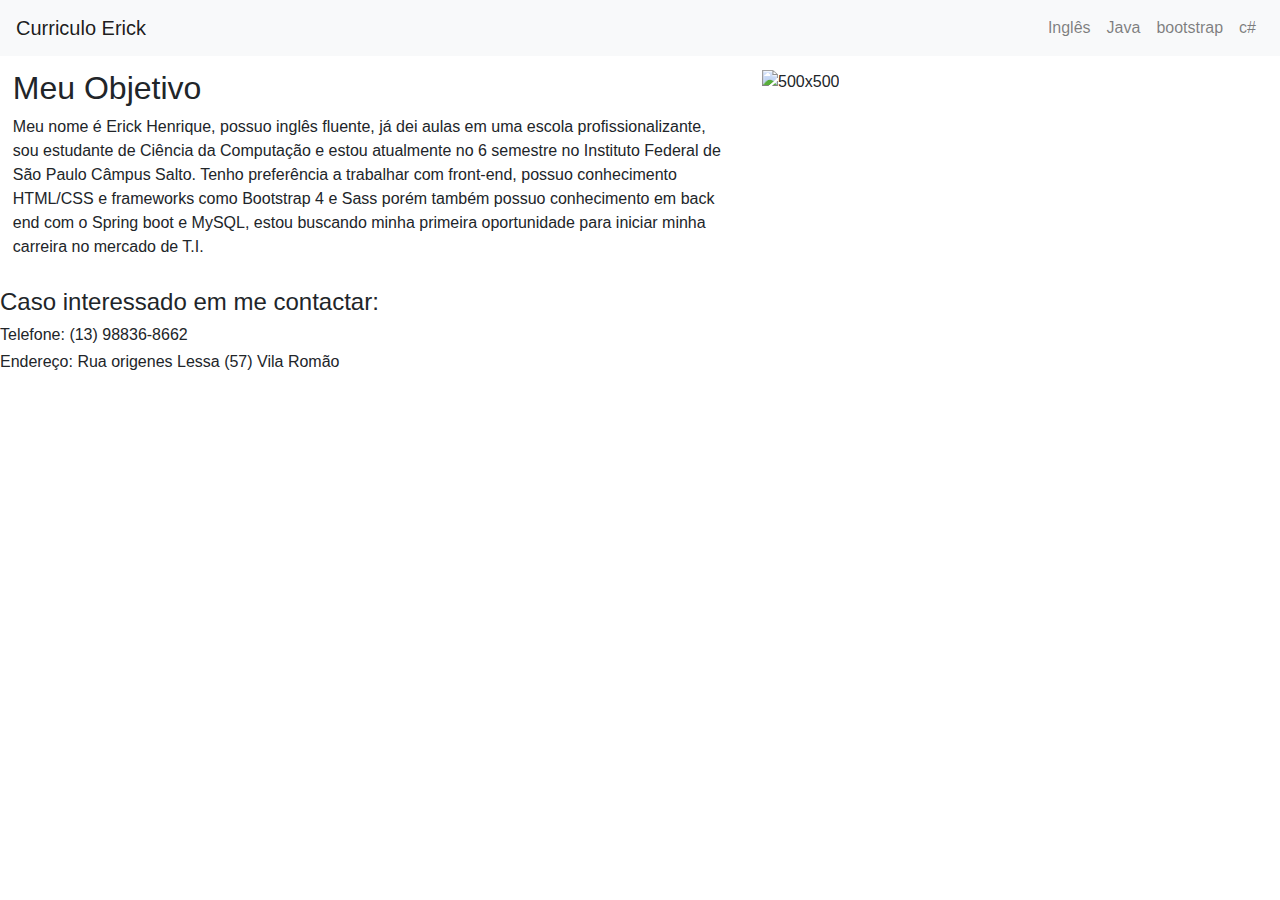
==== WebTEst/index.html @ e84e3f20 "Add files via upload" ====
<!DOCTYPE html>
<html lang="PT-BR">
<head>
    <meta charset="UTF-8">
    <meta name="viewport" content="width=device-width, initial-scale=1.0">
    
    <link rel="stylesheet" href="https://stackpath.bootstrapcdn.com/bootstrap/4.1.3/css/bootstrap.min.css">
    <link rel="stylesheet" href="style.css">
   
    <title>São Paulo FC</title>
</head>
<body>
    <header>
        <nav class="navbar navbar-expand-lg navbar-light bg-light">
            <a class="navbar-brand" href="index.html">Curriculo Erick</a>
            <button class="navbar-toggler" type="button" data-toggle="collapse" data-target="#navbarNav" aria-controls="navbarNav" aria-expanded="false" aria-label="Toggle navigation">
              <span class="navbar-toggler-icon"></span>
            </button>
            <div class="collapse navbar-collapse itens-nav" id="navbarNav">
              <ul class="navbar-nav">
                <li class="nav-item">
                  <a class="nav-link" href="ingles.html">Inglês <span class="sr-only">(current)</span></a>
                </li>
                <li class="nav-item">
                  <a class="nav-link" href="javas.html">Java</a>
                </li>
                <li class="nav-item">
                  <a class="nav-link" href="boot.html">bootstrap</a>
                </li>
                <li class="nav-item">
                    <a class="nav-link" href="cun.html">c#</a>
                  </li>
              </ul>
            </div>
          </nav>
    </header>

    <main>
        <div class="row featurette">
            <div class="col-md-7">
              <h2 class="featurette-santo-tempero">Meu Objetivo<span class="text-muted"></span></h2>
              <p>Meu nome é Erick Henrique, possuo inglês fluente, já dei aulas em uma escola profissionalizante, sou estudante de Ciência da Computação e estou atualmente no 6 semestre no Instituto Federal de São Paulo Câmpus Salto.

                Tenho preferência a trabalhar com front-end, possuo conhecimento HTML/CSS e frameworks como Bootstrap 4 e Sass porém também possuo conhecimento em back end com o Spring boot e MySQL, estou buscando minha primeira oportunidade para iniciar minha carreira no mercado de T.I.</p> 
            </div>
            <div class="col-md-5">
                <img class="featurette-image img-fluid mx-auto" src="https://media.licdn.com/dms/image/D4D03AQErv0KHxNxrgA/profile-displayphoto-shrink_800_800/0/1682297744552?e=2147483647&v=beta&t=xrRVQuZfEfMwL3ba_gP2NCDGZ6AqeDK8JW-E8mRYXWk" alt="500x500" style="width: 500px; height: 400px;" data-holder-rendered="true">
              </div>
      
      <br>
    </main>

    <footer>
        <h4>Caso interessado em me contactar:</h4>
        <h6>Telefone: (13) 98836-8662</h6>
        <h6>Endereço: Rua origenes Lessa (57) Vila Romão</h6>
    </footer>
    
</body>
</html>
---- WebTEst/style.css ----
.titulo{
    display: flex;
    justify-content: center;
}
.sub-titulo{
    display: flex;
    justify-content: center;
}
.itens-nav{
    display: flex;
    justify-content: flex-end;
}
main{
    padding: 1%;
}
.footer{
    display: flex;
    align-items: flex-end;
    height: 10vh;
}
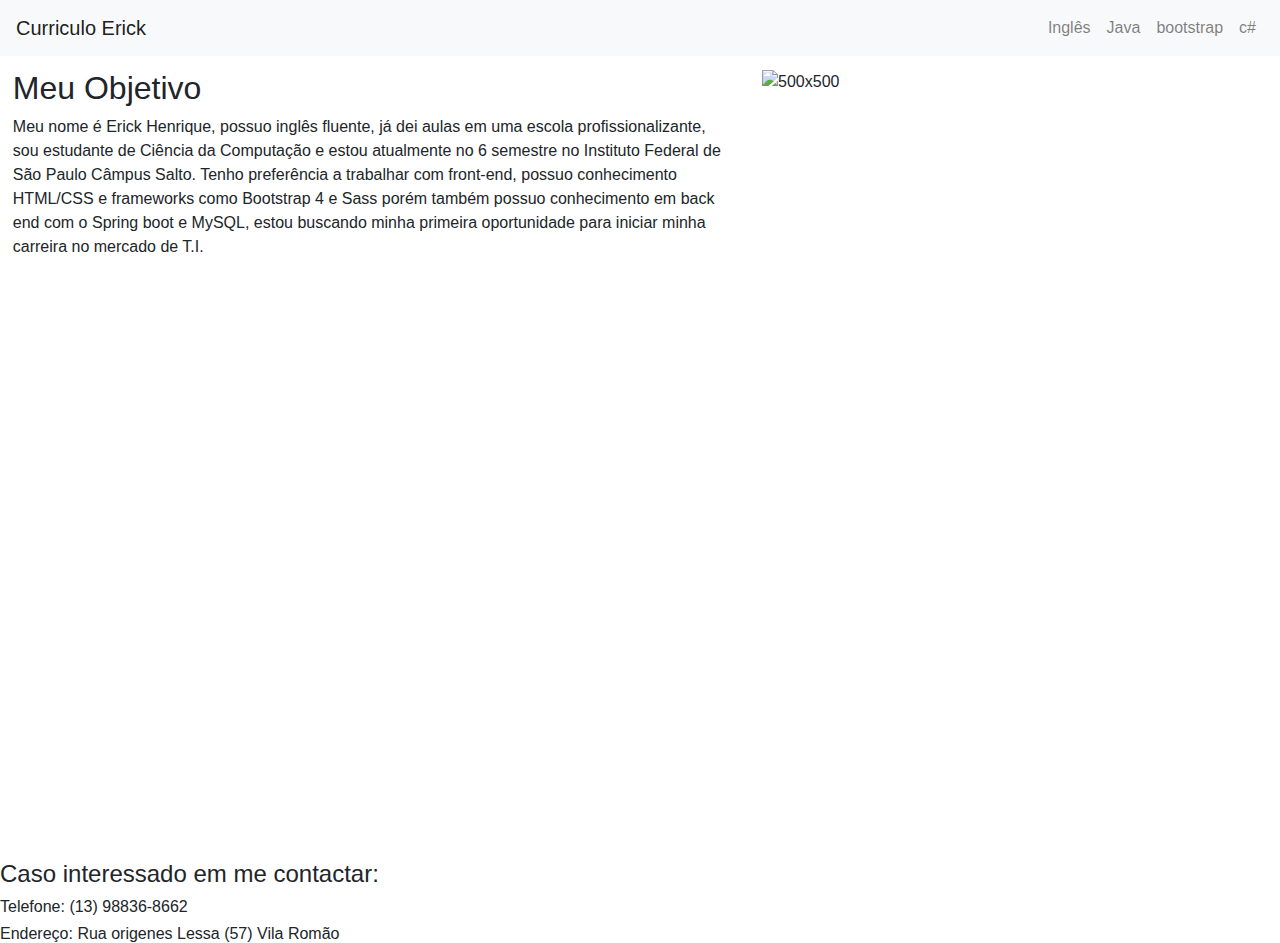
==== commit d5e0e870: "Add files via upload" ====
--- a/WebTEst/index.html
+++ b/WebTEst/index.html
@@ -46,11 +46,12 @@
             <div class="col-md-5">
                 <img class="featurette-image img-fluid mx-auto" src="https://media.licdn.com/dms/image/D4D03AQErv0KHxNxrgA/profile-displayphoto-shrink_800_800/0/1682297744552?e=2147483647&v=beta&t=xrRVQuZfEfMwL3ba_gP2NCDGZ6AqeDK8JW-E8mRYXWk" alt="500x500" style="width: 500px; height: 400px;" data-holder-rendered="true">
               </div>
+              
       
       <br>
     </main>
 
-    <footer>
+    <footer class="dados">
         <h4>Caso interessado em me contactar:</h4>
         <h6>Telefone: (13) 98836-8662</h6>
         <h6>Endereço: Rua origenes Lessa (57) Vila Romão</h6>
--- a/WebTEst/style.css
+++ b/WebTEst/style.css
@@ -13,8 +13,29 @@
 main{
     padding: 1%;
 }
-.footer{
+.dados{
+    position: absolute;
+    bottom: 0;
+    width: 100%;
+    height: 2.5rem;            /* Footer height */
+}
+.certificado{
     display: flex;
-    align-items: flex-end;
-    height: 10vh;
+    flex-direction: column;
+}
+.flecsbox{
+    display: flex;
+    justify-content: center;
+}
+.prampers{
+    display: flex; 
+    justify-content: center
+}
+.bloco{
+    display: flex;
+    flex-direction: column;
+}
+.legenda{
+    display: flex;
+    flex-direction: column;
 }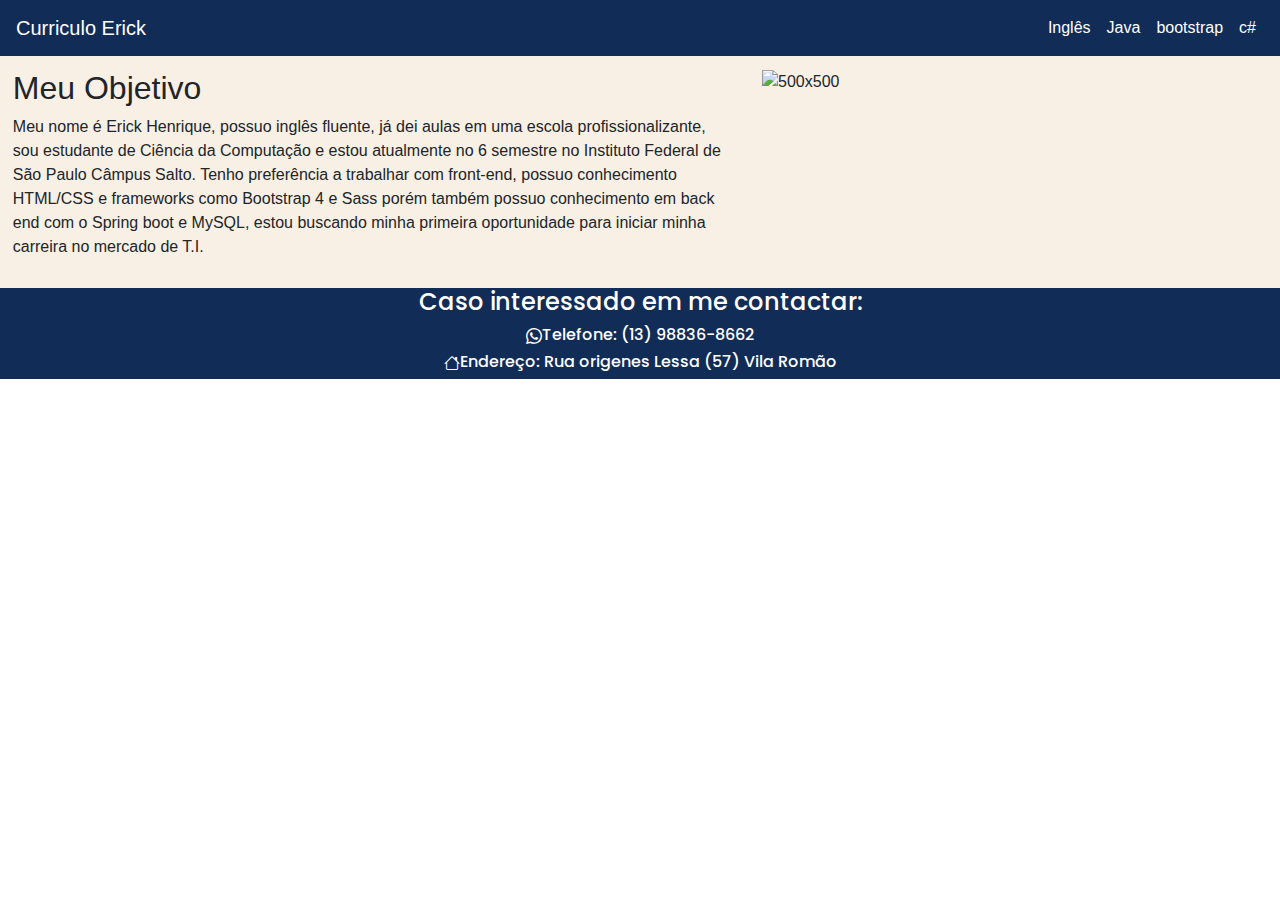
==== commit 12536794: "Add files via upload" ====
--- a/WebTEst/index.html
+++ b/WebTEst/index.html
@@ -6,6 +6,7 @@
     
     <link rel="stylesheet" href="https://stackpath.bootstrapcdn.com/bootstrap/4.1.3/css/bootstrap.min.css">
     <link rel="stylesheet" href="style.css">
+    <link rel="stylesheet" href="https://cdn.jsdelivr.net/npm/bootstrap-icons@1.10.5/font/bootstrap-icons.css">
    
     <title>São Paulo FC</title>
 </head>
@@ -45,17 +46,22 @@
             </div>
             <div class="col-md-5">
                 <img class="featurette-image img-fluid mx-auto" src="https://media.licdn.com/dms/image/D4D03AQErv0KHxNxrgA/profile-displayphoto-shrink_800_800/0/1682297744552?e=2147483647&v=beta&t=xrRVQuZfEfMwL3ba_gP2NCDGZ6AqeDK8JW-E8mRYXWk" alt="500x500" style="width: 500px; height: 400px;" data-holder-rendered="true">
-              </div>
-              
-      
-      <br>
+              </div>      
+        </div>
+
     </main>
 
     <footer class="dados">
-        <h4>Caso interessado em me contactar:</h4>
-        <h6>Telefone: (13) 98836-8662</h6>
-        <h6>Endereço: Rua origenes Lessa (57) Vila Romão</h6>
-    </footer>
+      <h4 class="footer-texto">Caso interessado em me contactar:</h4>
+      <div class="contatos">
+      <i class="bi bi-whatsapp" style="color: white;"></i>
+        <h6 class="footer-texto">Telefone: (13) 98836-8662</h6>
+      </div>
+      <div class="contatos">  
+        <i class="bi bi-house" style="color: white;"></i>
+        <h6 class="footer-texto">Endereço: Rua origenes Lessa (57) Vila Romão</h6>
+      </div>
+  </footer>
     
 </body>
 </html>--- a/WebTEst/style.css
+++ b/WebTEst/style.css
@@ -1,3 +1,26 @@
+@import url('https://fonts.googleapis.com/css2?family=Poppins:wght@200&display=swap');
+:root{
+    --cor-backg-top-end: #102C57;
+    --cor-text-top-end: white;
+
+    --cor-backg-body: #F8F0E5;
+
+    --cor-backg-bottom-end: #102C57;
+    --cor-text-bottom-end: white;
+}
+.navbar{
+    background-color: var(--cor-backg-top-end)!important;
+}
+.nav-link{
+    color: var(--cor-text-top-end)!important;
+}
+.navbar-brand{
+    color: var(--cor-text-top-end)!important;
+}
+.footer-texto{
+    color: var(--cor-text-bottom-end)!important;
+    font-family: 'Poppins', sans-serif;
+}
 .titulo{
     display: flex;
     justify-content: center;
@@ -10,14 +33,19 @@
     display: flex;
     justify-content: flex-end;
 }
+.corpo-texto{
+    font-family: 'Poppins', sans-serif;
+}
 main{
     padding: 1%;
+    background-color: var(--cor-backg-body);
 }
 .dados{
-    position: absolute;
     bottom: 0;
     width: 100%;
-    height: 2.5rem;            /* Footer height */
+    display: flex;
+    flex-direction: column;   
+    align-items: center;      
 }
 .certificado{
     display: flex;
@@ -38,4 +66,20 @@
 .legenda{
     display: flex;
     flex-direction: column;
+}
+.contatos{
+    display: flex;
+    flex-direction: row;
+}
+.prampeiros{
+    display: flex;
+    justify-content: center;
+}
+footer{
+    background-color: var(--cor-backg-top-end);
+}
+@media (max-width: 1200px){
+    .segundo-frame{
+        display: hidden;
+    }
 }